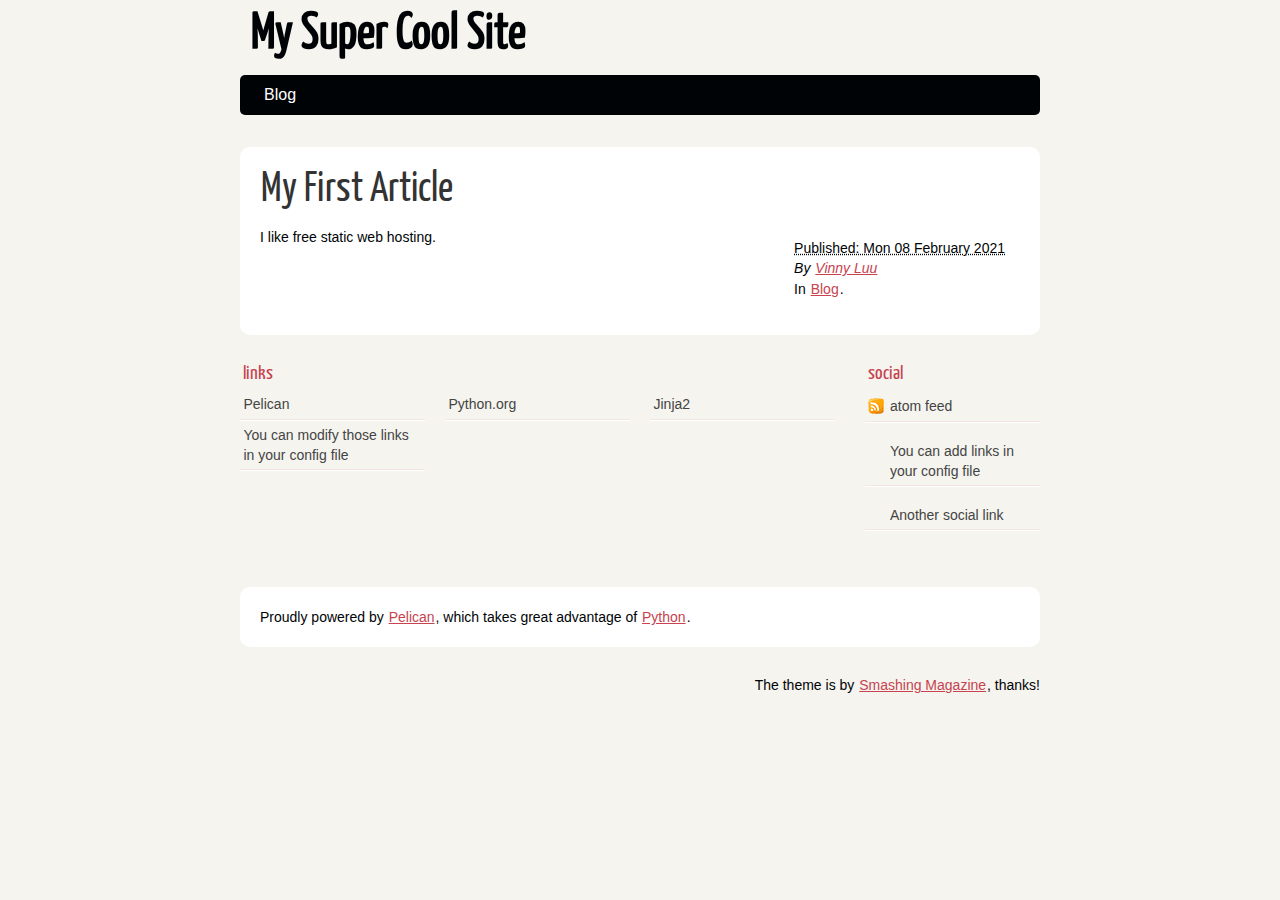
==== index.html @ 8f6c1710 "Generate Pelican site" ====
<!DOCTYPE html>
<html lang="en">
<head>
        <meta charset="utf-8" />
        <meta name="generator" content="Pelican" />
        <title>My Super Cool Site</title>
        <link rel="stylesheet" href="/theme/css/main.css" />
        <link href="/feeds/all.atom.xml" type="application/atom+xml" rel="alternate" title="My Super Cool Site Atom Feed" />
</head>

<body id="index" class="home">
        <header id="banner" class="body">
                <h1><a href="/">My Super Cool Site</a></h1>
                <nav><ul>
                    <li><a href="/category/blog.html">Blog</a></li>
                </ul></nav>
        </header><!-- /#banner -->

            <aside id="featured" class="body">
                <article>
                    <h1 class="entry-title"><a href="/my-first-article.html">My First Article</a></h1>
<footer class="post-info">
        <abbr class="published" title="2021-02-08T08:00:00-07:00">
                Published: Mon 08 February 2021
        </abbr>

        <address class="vcard author">
                By                         <a class="url fn" href="/author/vinny-luu.html">Vinny Luu</a>
        </address>
<p>In <a href="/category/blog.html">Blog</a>.</p>

</footer><!-- /.post-info --><p>I like free static web hosting.</p>                </article>
            </aside><!-- /#featured -->
        <section id="extras" class="body">
                <div class="blogroll">
                        <h2>links</h2>
                        <ul>
                            <li><a href="https://getpelican.com/">Pelican</a></li>
                            <li><a href="https://www.python.org/">Python.org</a></li>
                            <li><a href="https://palletsprojects.com/p/jinja/">Jinja2</a></li>
                            <li><a href="#">You can modify those links in your config file</a></li>
                        </ul>
                </div><!-- /.blogroll -->
                <div class="social">
                        <h2>social</h2>
                        <ul>
                            <li><a href="/feeds/all.atom.xml" type="application/atom+xml" rel="alternate">atom feed</a></li>

                            <li><a href="#">You can add links in your config file</a></li>
                            <li><a href="#">Another social link</a></li>
                        </ul>
                </div><!-- /.social -->
        </section><!-- /#extras -->

        <footer id="contentinfo" class="body">
                <address id="about" class="vcard body">
                Proudly powered by <a href="https://getpelican.com/">Pelican</a>, which takes great advantage of <a href="https://www.python.org/">Python</a>.
                </address><!-- /#about -->

                <p>The theme is by <a href="https://www.smashingmagazine.com/2009/08/designing-a-html-5-layout-from-scratch/">Smashing Magazine</a>, thanks!</p>
        </footer><!-- /#contentinfo -->

</body>
</html>
---- theme/css/main.css ----
/*
	Name: Smashing HTML5
	Date: July 2009
	Description: Sample layout for HTML5 and CSS3 goodness.
	Version: 1.0
	License: MIT <https://opensource.org/licenses/MIT>
	Licensed by: Smashing Media GmbH <https://www.smashingmagazine.com/>
	Original author: Enrique Ramírez <http://enrique-ramirez.com/>
*/

/* Imports */
@import url("reset.css");
@import url("pygment.css");
@import url("typogrify.css");
@import url("fonts.css");

/***** Global *****/
/* Body */
body {
    background: #F5F4EF;
    color: #000305;
    font-size: 87.5%; /* Base font size: 14px */
    font-family: 'Trebuchet MS', Trebuchet, 'Lucida Sans Unicode', 'Lucida Grande', 'Lucida Sans', Arial, sans-serif;
    line-height: 1.429;
    margin: 0;
    padding: 0;
    text-align: left;
}

/* Headings */
h1 {font-size: 2em }
h2 {font-size: 1.571em}	/* 22px */
h3 {font-size: 1.429em}	/* 20px */
h4 {font-size: 1.286em}	/* 18px */
h5 {font-size: 1.143em}	/* 16px */
h6 {font-size: 1em}		/* 14px */

h1, h2, h3, h4, h5, h6 {
	font-weight: 400;
	line-height: 1.1;
	margin-bottom: .8em;
    font-family: 'Yanone Kaffeesatz', arial, serif;
}

h3, h4, h5, h6 { margin-top: .8em; }

hr { border: 2px solid #EEEEEE; }

/* Anchors */
a {outline: 0;}
a img {border: 0px; text-decoration: none;}
a:link, a:visited {
	color: #C74350;
	padding: 0 1px;
	text-decoration: underline;
}
a:hover, a:active {
	background-color: #C74350;
	color: #fff;
	text-decoration: none;
	text-shadow: 1px 1px 1px #333;
}

h1 a:hover {
    background-color: inherit
}

/* Paragraphs */
div.line-block,
p { margin-top: 1em;
    margin-bottom: 1em;}

strong, b {font-weight: bold;}
em, i {font-style: italic;}

/* Lists */
ul {
	list-style: outside disc;
	margin: 0em 0 0 1.5em;
}

ol {
	list-style: outside decimal;
	margin: 0em 0 0 1.5em;
}

li { margin-top: 0.5em;
     margin-bottom: 1em; }

.post-info {
    float:right;
    margin:10px;
    padding:5px;
}

.post-info p{
    margin-top: 1px;
    margin-bottom: 1px;
}

.readmore { float: right }

dl {margin: 0 0 1.5em 0;}
dt {font-weight: bold;}
dd {margin-left: 1.5em;}

pre{background-color:  rgb(238, 238, 238); padding: 10px; margin: 10px; overflow: auto;}

/* Quotes */
blockquote {
    margin: 20px;
    font-style: italic;
}
cite {}

q {}

div.note {
   float: right;
   margin: 5px;
   font-size: 85%;
   max-width: 300px;
}

/* Tables */
table {margin: .5em auto 1.5em auto; width: 98%;}

	/* Thead */
	thead th {padding: .5em .4em; text-align: left;}
	thead td {}

	/* Tbody */
	tbody td {padding: .5em .4em;}
	tbody th {}

	tbody .alt td {}
	tbody .alt th {}

	/* Tfoot */
	tfoot th {}
	tfoot td {}

/* HTML5 tags */
header, section, footer,
aside, nav, article, figure {
	display: block;
}

/***** Layout *****/
.body {clear: both; margin: 0 auto; width: 800px;}
img.right, figure.right, div.figure.align-right {
    float: right;
    margin: 0 0 2em 2em;
}
img.left, figure.left, div.figure.align-left {
    float: left;
    margin: 0 2em 2em 0;
}

/* .rst support */
div.figure img, figure img {  /* to fill figure exactly */
    width: 100%;
}
div.figure p.caption, figure p.caption { /* margin provided by figure */
    margin-top: 0;
    margin-bottom: 0;
}

/*
	Header
*****************/
#banner {
	margin: 0 auto;
	padding: 2.5em 0 0 0;
}

	/* Banner */
	#banner h1 {font-size: 3.571em; line-height: 0;}
	#banner h1 a:link, #banner h1 a:visited {
		color: #000305;
		display: block;
		font-weight: bold;
		margin: 0 0 .6em .2em;
		text-decoration: none;
	}
	#banner h1 a:hover, #banner h1 a:active {
		background: none;
		color: #C74350;
		text-shadow: none;
	}

	#banner h1 strong {font-size: 0.36em; font-weight: normal;}

	/* Main Nav */
	#banner nav {
		background: #000305;
		font-size: 1.143em;
		height: 40px;
		line-height: 30px;
		margin: 0 auto 2em auto;
		padding: 0;
		text-align: center;
		width: 800px;

		border-radius: 5px;
		-moz-border-radius: 5px;
		-webkit-border-radius: 5px;
	}

	#banner nav ul {list-style: none; margin: 0 auto; width: 800px;}
	#banner nav li {float: left; display: inline; margin: 0;}

	#banner nav a:link, #banner nav a:visited {
		color: #fff;
		display: inline-block;
		height: 30px;
		padding: 5px 1.5em;
		text-decoration: none;
	}
	#banner nav a:hover, #banner nav a:active,
	#banner nav .active a:link, #banner nav .active a:visited {
		background: #C74451;
		color: #fff;
		text-shadow: none !important;
	}

	#banner nav li:first-child a {
		border-top-left-radius: 5px;
		-moz-border-radius-topleft: 5px;
		-webkit-border-top-left-radius: 5px;

		border-bottom-left-radius: 5px;
		-moz-border-radius-bottomleft: 5px;
		-webkit-border-bottom-left-radius: 5px;
	}

/*
	Featured
*****************/
#featured {
	background: #fff;
	margin-bottom: 2em;
	overflow: hidden;
	padding: 20px;
	width: 760px;

	border-radius: 10px;
	-moz-border-radius: 10px;
	-webkit-border-radius: 10px;
}

#featured figure {
	border: 2px solid #eee;
	float: right;
	margin: 0.786em 2em 0 5em;
	width: 248px;
}
#featured figure img {display: block; float: right;}

#featured h2 {color: #C74451; font-size: 1.714em; margin-bottom: 0.333em;}
#featured h3 {font-size: 1.429em; margin-bottom: .5em;}

#featured h3 a:link, #featured h3 a:visited {color: #000305; text-decoration: none;}
#featured h3 a:hover, #featured h3 a:active {color: #fff;}

/*
	Body
*****************/
#content {
	background: #fff;
	margin-bottom: 2em;
	overflow: hidden;
	padding: 20px 20px;
	width: 760px;

	border-radius: 10px;
	-moz-border-radius: 10px;
	-webkit-border-radius: 10px;
}

/*
	Extras
*****************/
#extras {margin: 0 auto 3em auto; overflow: hidden;}

#extras ul {list-style: none; margin: 0;}
#extras li {border-bottom: 1px solid #fff;}
#extras h2 {
	color: #C74350;
	font-size: 1.429em;
	margin-bottom: .25em;
	padding: 0 3px;
}

#extras a:link, #extras a:visited {
	color: #444;
	display: block;
	border-bottom: 1px solid #F4E3E3;
	text-decoration: none;
	padding: .3em .25em;
}

#extras a:hover, #extras a:active {color: #fff;}

	/* Blogroll */
	#extras .blogroll {
		float: left;
		width: 615px;
	}

	#extras .blogroll li {float: left; margin: 0 20px 0 0; width: 185px;}

	/* Social */
	#extras .social {
		float: right;
		width: 175px;
	}

	#extras div[class='social'] a {
		background-repeat: no-repeat;
		background-position: 3px 6px;
		padding-left: 25px;
	}

		/* Icons */
		.social a[href*='about.me'] {background-image: url('../images/icons/aboutme.png');}
		.social a[href*='bitbucket.org'] {background-image: url('../images/icons/bitbucket.png');}
		.social a[href*='delicious.com'] {background-image: url('../images/icons/delicious.png');}
		.social a[href*='facebook.com'] {background-image: url('../images/icons/facebook.png');}
		.social a[href*='gitorious.org'] {background-image: url('../images/icons/gitorious.png');}
		.social a[href*='github.com'],
		.social a[href*='git.io'] {
			background-image: url('../images/icons/github.png');
			background-size: 16px 16px;
		}
		.social a[href*='gittip.com'] {background-image: url('../images/icons/gittip.png');}
		.social a[href*='plus.google.com'] {background-image: url('../images/icons/google-plus.png');}
		.social a[href*='groups.google.com'] {background-image: url('../images/icons/google-groups.png');}
		.social a[href*='news.ycombinator.com'],
		.social a[href*='hackernewsers.com'] {background-image: url('../images/icons/hackernews.png');}
		.social a[href*='last.fm'], .social a[href*='lastfm.'] {background-image: url('../images/icons/lastfm.png');}
		.social a[href*='linkedin.com'] {background-image: url('../images/icons/linkedin.png');}
		.social a[href*='reddit.com'] {background-image: url('../images/icons/reddit.png');}
		.social a[type$='atom+xml'], .social a[type$='rss+xml'] {background-image: url('../images/icons/rss.png');}
		.social a[href*='slideshare.net'] {background-image: url('../images/icons/slideshare.png');}
		.social a[href*='speakerdeck.com'] {background-image: url('../images/icons/speakerdeck.png');}
		.social a[href*='stackoverflow.com'] {background-image: url('../images/icons/stackoverflow.png');}
		.social a[href*='twitter.com'] {background-image: url('../images/icons/twitter.png');}
		.social a[href*='vimeo.com'] {background-image: url('../images/icons/vimeo.png');}
		.social a[href*='youtube.com'] {background-image: url('../images/icons/youtube.png');}

/*
	About
*****************/
#about {
	background: #fff;
	font-style: normal;
	margin-bottom: 2em;
	overflow: hidden;
	padding: 20px;
	text-align: left;
	width: 760px;

	border-radius: 10px;
	-moz-border-radius: 10px;
	-webkit-border-radius: 10px;
}

#about .primary {float: left; width: 165px;}
#about .primary strong {color: #C64350; display: block; font-size: 1.286em;}
#about .photo {float: left; margin: 5px 20px;}

#about .url:link, #about .url:visited {text-decoration: none;}

#about .bio {float: right; width: 500px;}

/*
	Footer
*****************/
#contentinfo {padding-bottom: 2em; text-align: right;}

/***** Sections *****/
/* Blog */
.hentry {
	display: block;
	clear: both;
	border-bottom: 1px solid #eee;
	padding: 1.5em 0;
}
li:last-child .hentry, #content > .hentry {border: 0; margin: 0;}
#content > .hentry {padding: 1em 0;}
.hentry img{display : none ;}
.entry-title {font-size: 3em; margin-bottom: 10px; margin-top: 0;}
.entry-title a:link, .entry-title a:visited {text-decoration: none; color: #333;}
.entry-title a:visited {background-color: #fff;}

.hentry .post-info * {font-style: normal;}

	/* Content */
	.hentry footer {margin-bottom: 2em;}
	.hentry footer address {display: inline;}
	#posts-list footer address {display: block;}

	/* Blog Index */
	#posts-list {list-style: none; margin: 0;}
	#posts-list .hentry {padding-left: 10px; position: relative;}

	#posts-list footer {
		left: 10px;
		position: relative;
        float: left;
		top: 0.5em;
		width: 190px;
	}

	/* About the Author */
	#about-author {
		background: #f9f9f9;
		clear: both;
		font-style: normal;
		margin: 2em 0;
		padding: 10px 20px 15px 20px;

		border-radius: 5px;
		-moz-border-radius: 5px;
		-webkit-border-radius: 5px;
	}

	#about-author strong {
		color: #C64350;
		clear: both;
		display: block;
		font-size: 1.429em;
	}

	#about-author .photo {border: 1px solid #ddd; float: left; margin: 5px 1em 0 0;}

	/* Comments */
	#comments-list {list-style: none; margin: 0 1em;}
	#comments-list blockquote {
		background: #f8f8f8;
		clear: both;
		font-style: normal;
		margin: 0;
		padding: 15px 20px;

		border-radius: 5px;
		-moz-border-radius: 5px;
		-webkit-border-radius: 5px;
	}
	#comments-list footer {color: #888; padding: .5em 1em 0 0; text-align: right;}

	#comments-list li:nth-child(2n) blockquote {background: #F5f5f5;}

	/* Add a Comment */
	#add-comment label {clear: left; float: left; text-align: left; width: 150px;}
	#add-comment input[type='text'],
	#add-comment input[type='email'],
	#add-comment input[type='url'] {float: left; width: 200px;}

	#add-comment textarea {float: left; height: 150px; width: 495px;}

	#add-comment p.req {clear: both; margin: 0 .5em 1em 0; text-align: right;}

	#add-comment input[type='submit'] {float: right; margin: 0 .5em;}
	#add-comment * {margin-bottom: .5em;}
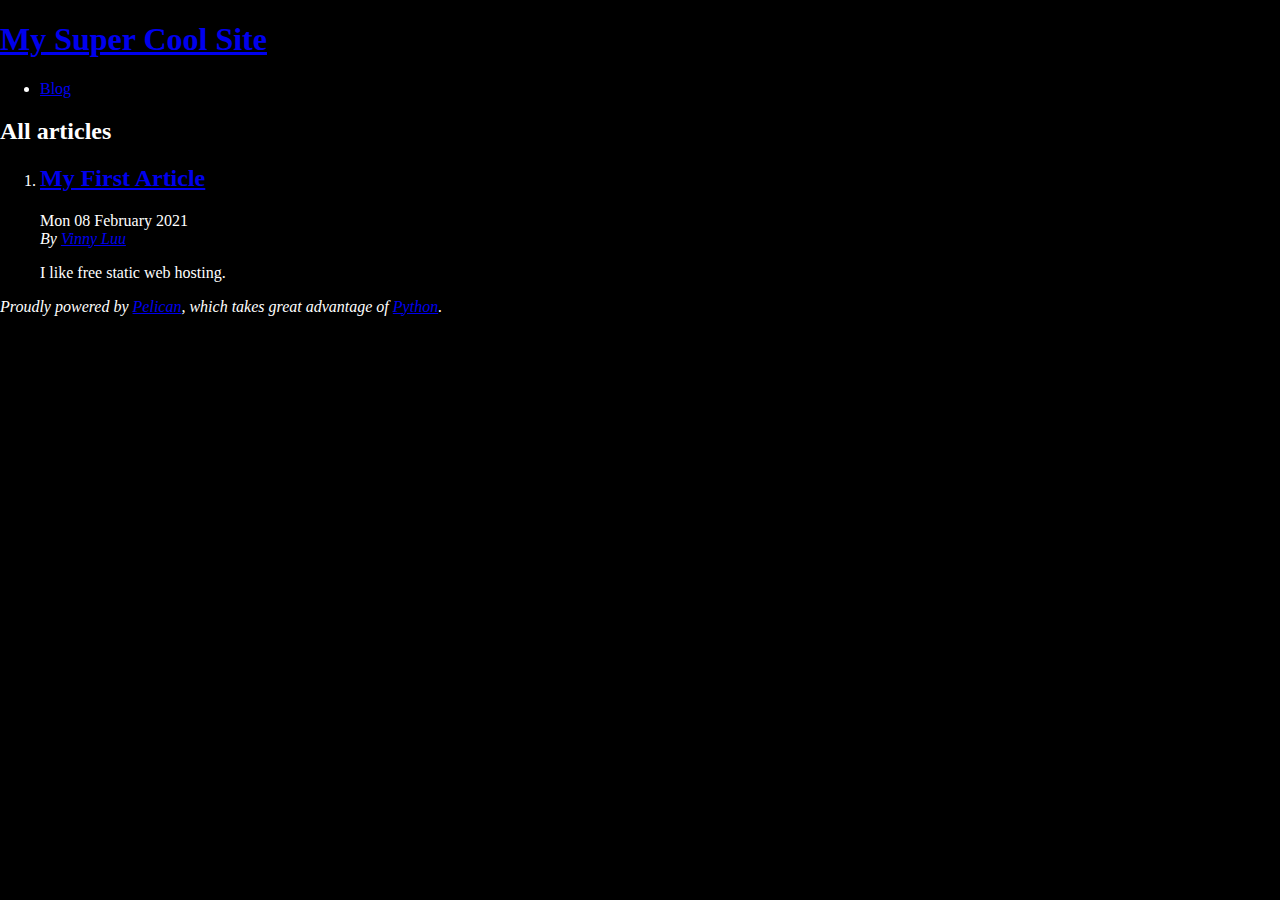
==== commit 1fa96614: "Generate Pelican site" ====
--- a/index.html
+++ b/index.html
@@ -1,64 +1,42 @@
 <!DOCTYPE html>
 <html lang="en">
 <head>
+        <title>My Super Cool Site</title>
         <meta charset="utf-8" />
         <meta name="generator" content="Pelican" />
-        <title>My Super Cool Site</title>
-        <link rel="stylesheet" href="/theme/css/main.css" />
-        <link href="/feeds/all.atom.xml" type="application/atom+xml" rel="alternate" title="My Super Cool Site Atom Feed" />
+        <link href="https://VinnyLuu.github.io/feeds/all.atom.xml" type="application/atom+xml" rel="alternate" title="My Super Cool Site Full Atom Feed" />
+
+  <link rel="stylesheet" type="text/css" href="https://VinnyLuu.github.io/theme/style.css" />
 </head>
 
 <body id="index" class="home">
         <header id="banner" class="body">
-                <h1><a href="/">My Super Cool Site</a></h1>
-                <nav><ul>
-                    <li><a href="/category/blog.html">Blog</a></li>
-                </ul></nav>
+                <h1><a href="https://VinnyLuu.github.io/">My Super Cool Site</a></h1>
         </header><!-- /#banner -->
+        <nav id="menu"><ul>
+            <li><a href="https://VinnyLuu.github.io/category/blog.html">Blog</a></li>
+        </ul></nav><!-- /#menu -->
+<section id="content">
+<h2>All articles</h2>
 
-            <aside id="featured" class="body">
-                <article>
-                    <h1 class="entry-title"><a href="/my-first-article.html">My First Article</a></h1>
-<footer class="post-info">
-        <abbr class="published" title="2021-02-08T08:00:00-07:00">
-                Published: Mon 08 February 2021
-        </abbr>
-
-        <address class="vcard author">
-                By                         <a class="url fn" href="/author/vinny-luu.html">Vinny Luu</a>
-        </address>
-<p>In <a href="/category/blog.html">Blog</a>.</p>
-
-</footer><!-- /.post-info --><p>I like free static web hosting.</p>                </article>
-            </aside><!-- /#featured -->
-        <section id="extras" class="body">
-                <div class="blogroll">
-                        <h2>links</h2>
-                        <ul>
-                            <li><a href="https://getpelican.com/">Pelican</a></li>
-                            <li><a href="https://www.python.org/">Python.org</a></li>
-                            <li><a href="https://palletsprojects.com/p/jinja/">Jinja2</a></li>
-                            <li><a href="#">You can modify those links in your config file</a></li>
-                        </ul>
-                </div><!-- /.blogroll -->
-                <div class="social">
-                        <h2>social</h2>
-                        <ul>
-                            <li><a href="/feeds/all.atom.xml" type="application/atom+xml" rel="alternate">atom feed</a></li>
-
-                            <li><a href="#">You can add links in your config file</a></li>
-                            <li><a href="#">Another social link</a></li>
-                        </ul>
-                </div><!-- /.social -->
-        </section><!-- /#extras -->
-
+<ol id="post-list">
+        <li><article class="hentry">
+                <header> <h2 class="entry-title"><a href="https://VinnyLuu.github.io/my-first-article.html" rel="bookmark" title="Permalink to My First Article">My First Article</a></h2> </header>
+                <footer class="post-info">
+                    <time class="published" datetime="2021-02-08T08:00:00-07:00"> Mon 08 February 2021 </time>
+                    <address class="vcard author">By
+                        <a class="url fn" href="https://VinnyLuu.github.io/author/vinny-luu.html">Vinny Luu</a>
+                    </address>
+                </footer><!-- /.post-info -->
+                <div class="entry-content"> <p>I like free static web hosting.</p> </div><!-- /.entry-content -->
+        </article></li>
+</ol><!-- /#posts-list -->
+</section><!-- /#content -->
         <footer id="contentinfo" class="body">
                 <address id="about" class="vcard body">
-                Proudly powered by <a href="https://getpelican.com/">Pelican</a>, which takes great advantage of <a href="https://www.python.org/">Python</a>.
+                Proudly powered by <a href="https://getpelican.com/">Pelican</a>,
+                which takes great advantage of <a href="https://www.python.org/">Python</a>.
                 </address><!-- /#about -->
-
-                <p>The theme is by <a href="https://www.smashingmagazine.com/2009/08/designing-a-html-5-layout-from-scratch/">Smashing Magazine</a>, thanks!</p>
         </footer><!-- /#contentinfo -->
-
 </body>
 </html>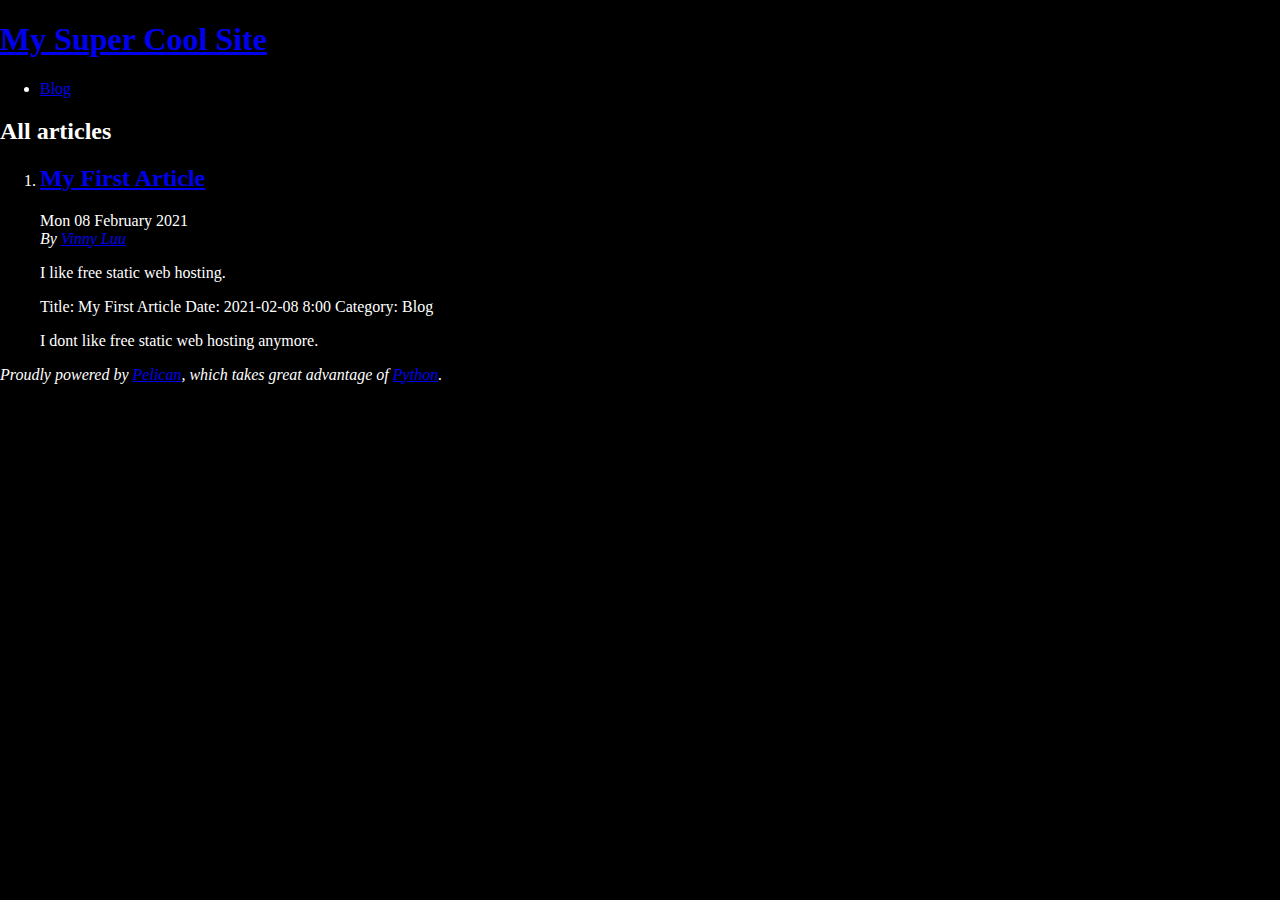
==== commit 0bd49e0b: "Generate Pelican site" ====
--- a/index.html
+++ b/index.html
@@ -28,7 +28,11 @@
                         <a class="url fn" href="https://VinnyLuu.github.io/author/vinny-luu.html">Vinny Luu</a>
                     </address>
                 </footer><!-- /.post-info -->
-                <div class="entry-content"> <p>I like free static web hosting.</p> </div><!-- /.entry-content -->
+                <div class="entry-content"> <p>I like free static web hosting.</p>
+<p>Title: My First Article
+Date: 2021-02-08 8:00
+Category: Blog</p>
+<p>I dont like free static web hosting anymore.</p> </div><!-- /.entry-content -->
         </article></li>
 </ol><!-- /#posts-list -->
 </section><!-- /#content -->
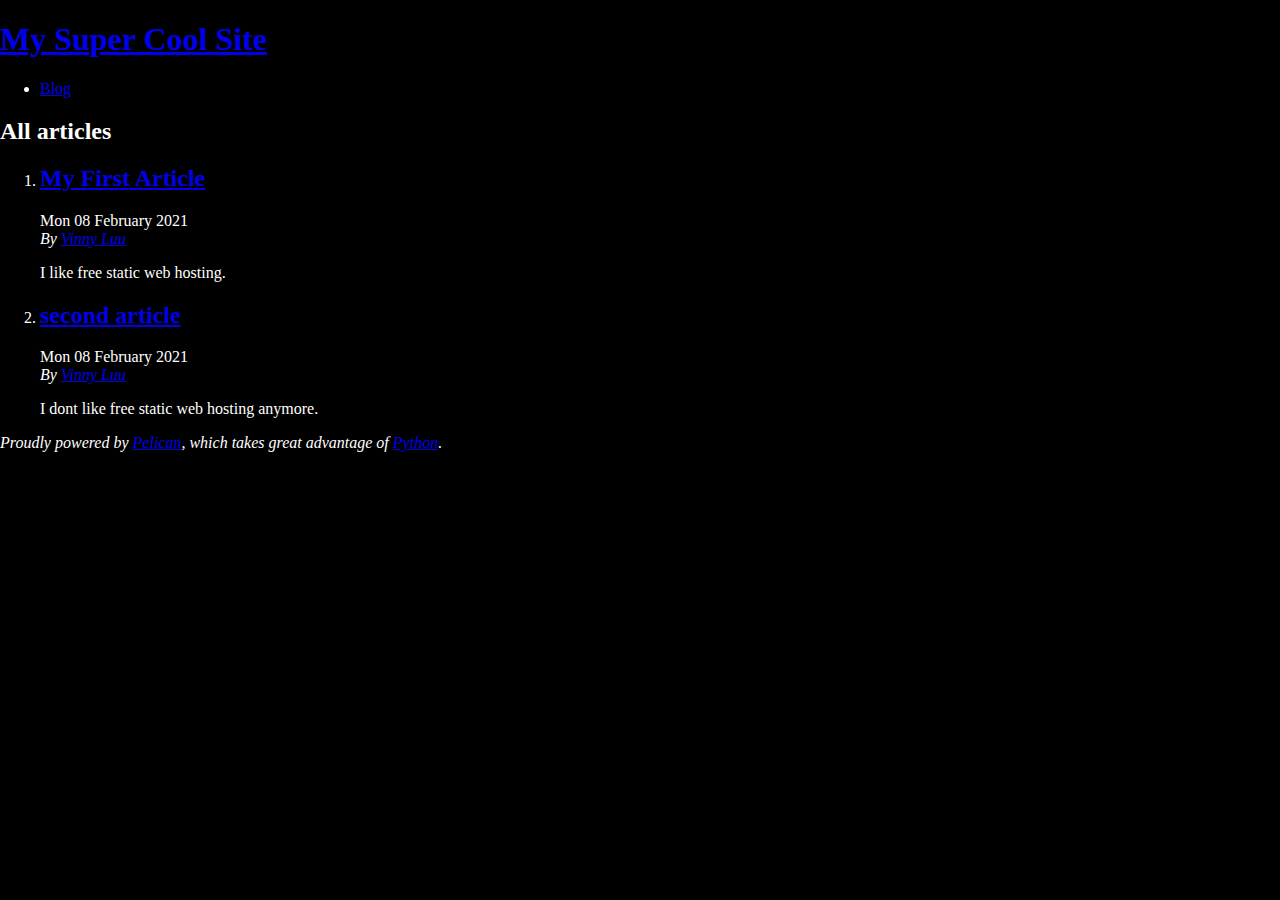
==== commit a5526630: "Generate Pelican site" ====
--- a/index.html
+++ b/index.html
@@ -28,11 +28,17 @@
                         <a class="url fn" href="https://VinnyLuu.github.io/author/vinny-luu.html">Vinny Luu</a>
                     </address>
                 </footer><!-- /.post-info -->
-                <div class="entry-content"> <p>I like free static web hosting.</p>
-<p>Title: My First Article
-Date: 2021-02-08 8:00
-Category: Blog</p>
-<p>I dont like free static web hosting anymore.</p> </div><!-- /.entry-content -->
+                <div class="entry-content"> <p>I like free static web hosting.</p> </div><!-- /.entry-content -->
+        </article></li>
+        <li><article class="hentry">
+                <header> <h2 class="entry-title"><a href="https://VinnyLuu.github.io/second-article.html" rel="bookmark" title="Permalink to second article">second article</a></h2> </header>
+                <footer class="post-info">
+                    <time class="published" datetime="2021-02-08T08:00:00-07:00"> Mon 08 February 2021 </time>
+                    <address class="vcard author">By
+                        <a class="url fn" href="https://VinnyLuu.github.io/author/vinny-luu.html">Vinny Luu</a>
+                    </address>
+                </footer><!-- /.post-info -->
+                <div class="entry-content"> <p>I dont like free static web hosting anymore.</p> </div><!-- /.entry-content -->
         </article></li>
 </ol><!-- /#posts-list -->
 </section><!-- /#content -->
